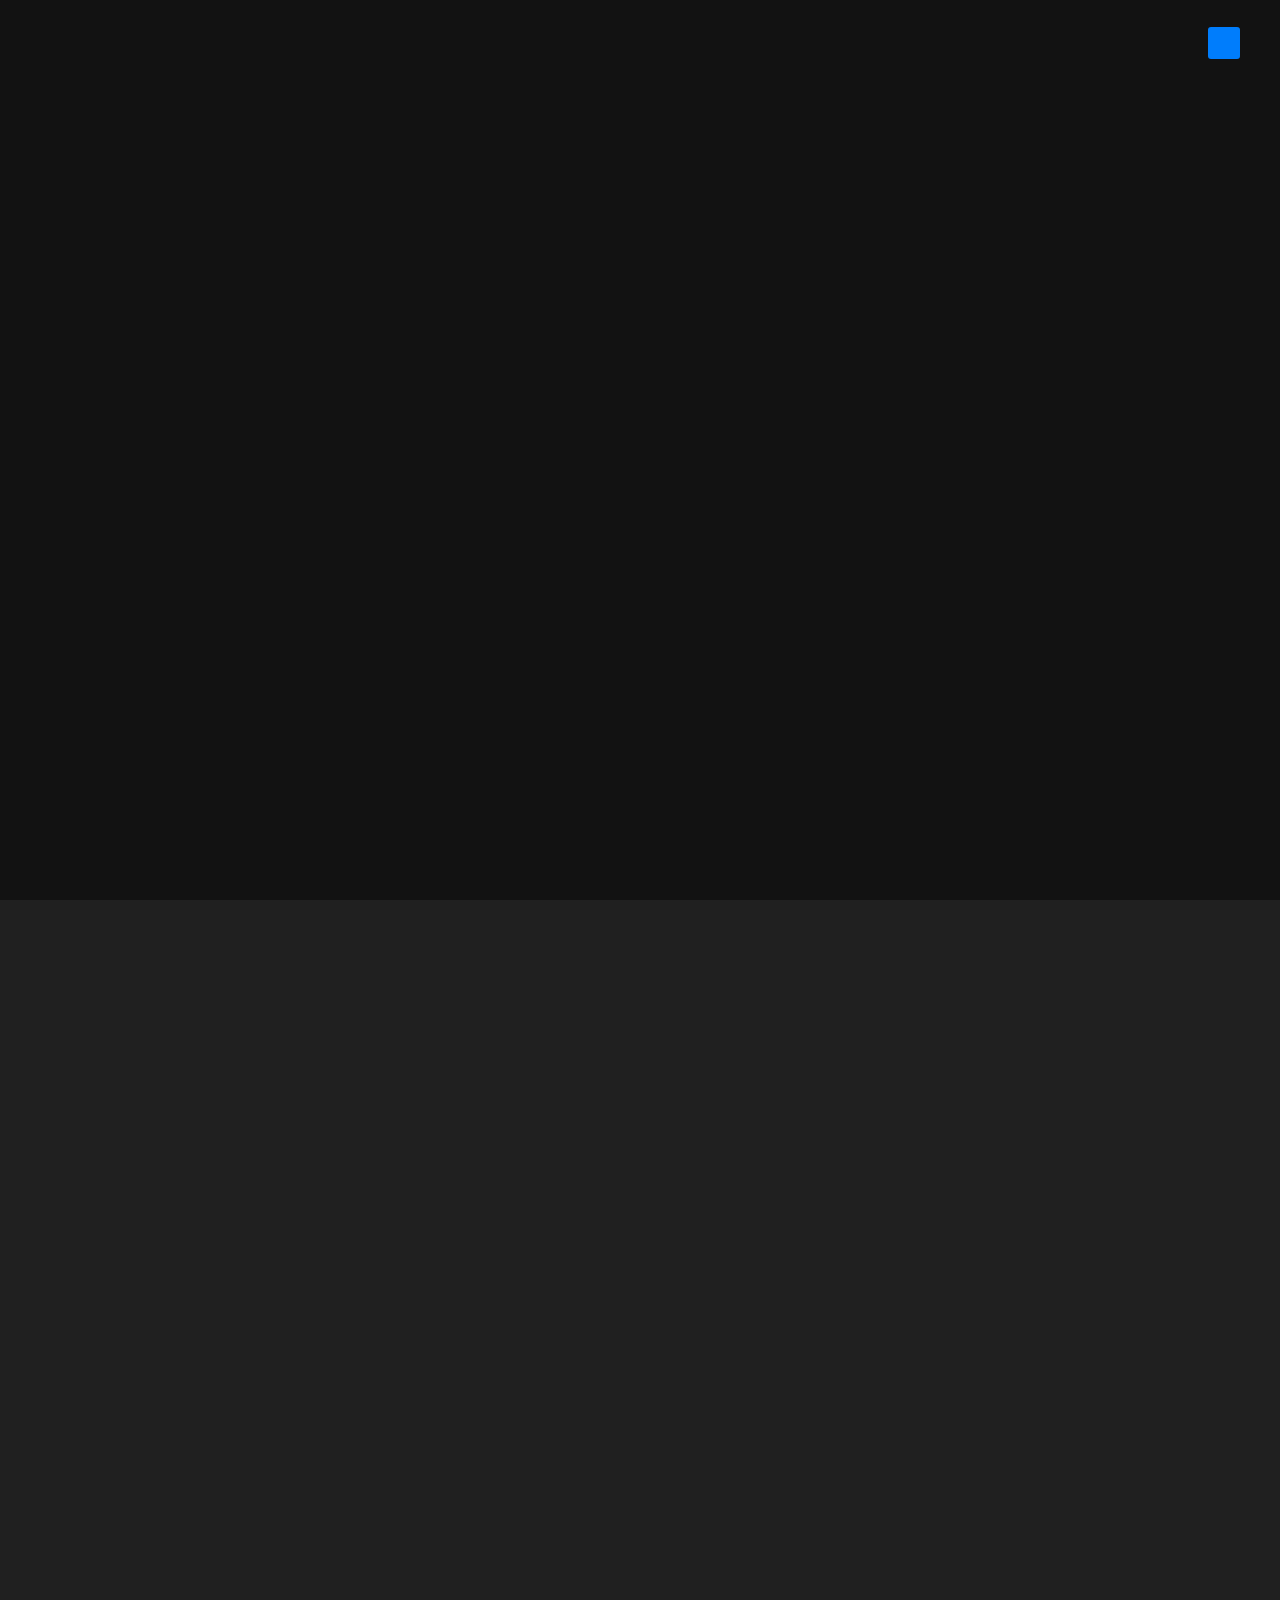
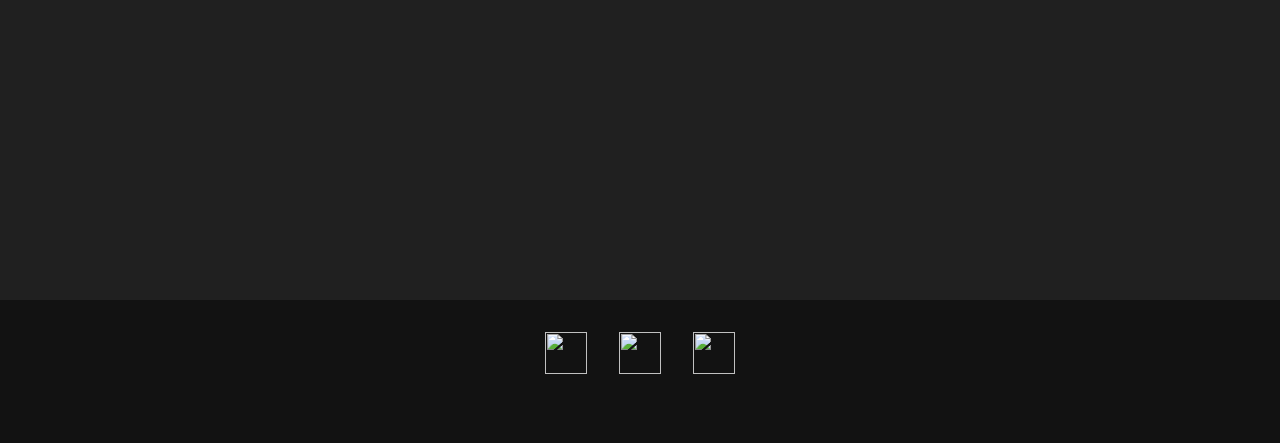
==== index.html @ c75cc2ed "Dynamically load games" ====
<!DOCTYPE html>
<html>

    <head>
    
        <title>Luvia Games</title>
        <meta charset="UTF-8">
        <meta name="version" content="0.0.0">
        <meta name="author" content="Luvia Games">
        <meta name="description" content="Luvia Games Website">
        <meta name="viewport" content="width=device-width, initial-scale=1, minimum-scale=1, maximum-scale=1, user-scalable=no">
        <meta http-equiv="Content-Security-Policy" content="default-src *; style-src 'self' 'unsafe-inline'; script-src 'self' 'unsafe-inline' 'unsafe-eval'">
    
        <link rel="icon" type="image/x-icon" href="assets/icons/favicon.png">
        <link rel="stylesheet" type="text/css" href="css/reset.css">
        <link rel="stylesheet" type="text/css" href="css/app.css">
        <link rel="stylesheet" type="text/css" href="css/home.css">
        <link rel="stylesheet" type="text/css" href="css/luviacloud.css">
        
    </head>

    <body>

        <div id="navigation-bar">
            <a href="index.html"></a><div id="luvia-games-logo"></div></a>
            <div id="navigation-bar-buttons">
                <button class="i18n button-navigation-bar" data-i18n="RKSSP"></button>
                <a href="support.html"><button class="i18n button-navigation-bar" data-i18n="VSQJV"></button></a>
                <button class="i18n button-navigation-bar" data-i18n="JVHRT"></button>
                <button id="button-luvia-cloud" class="i18n button-navigation-bar" data-i18n="KJOPG"></button>
            </div>
        </div>

        <section id="section-featured" class="section">
            <div class="section-wrapper">

            </div>
        </section>

        <section id="section-games" class="section">
            <div class="section-wrapper">
                <p class="i18n section-header" data-i18n="RKSSP"></p>
                <div id="games-list"></div>
            </div>
        </section>

        <section id="section-news" class="section">
            <div class="section-wrapper">
                <p class="i18n section-header" data-i18n="LVGFA"></p>
            </div>
        </section>

        <footer id="footer">
            <div>
                <a href="https://www.youtube.com/channel/UCTeyevW9uDxYocjUOfzTspQ" target="_blank"><img class="icon-footer" src="assets/icons/ic-youtube.png"></img></a>
                <a href="https://twitter.com/LuviaGames" target="_blank"><img class="icon-footer" src="assets/icons/ic-twitter.png"></img></a>
                <a href="https://www.instagram.com/LuviaGames/" target="_blank"><img class="icon-footer" src="assets/icons/ic-instagram.png"></img></a>
            </div>
            <div>
                <p class="i18n" data-i18n="JAUKO"></p>
                <a href="privacy-policy.html"><p class="i18n" data-i18n="OUOCG"></p></a>
            </div>
        </footer>

    </body>

    <!-- External Libraries -->
    <script src="lib/UIDG.js"></script>

    <!-- Global APP Object -->
    <script src="app/app.js"></script>

    <!-- i18n -->
    <script src="app/i18n/i18n.js"></script>

    <!-- Core Logic -->
    <script src="app/core/loader/loader.js"></script>
    <script src="app/core/ui/ui.js"></script>
    
    <!-- Init -->
    <script src="app/init/init.js"></script>

    <script>
        APP.CORE.LOADER.load("INDEX");
    </script>

</html>
---- css/app.css ----
/* VARIABLES */

:root{
	--navigation-bar-height: 86px;
	--navigation-bar-background: #121212;
	--section-background: #202020;
}

/* COMMON */

.section{
	display: flex;
	flex-direction: column;
	align-items: center;
	box-sizing: border-box;
	background: var(--section-background);
	width: 100%;
	min-height: 500px;	
	padding: 48px;
}

.section-wrapper{
	width: 100%;
	height: 100%;
	max-width: 900px;
}

.section-header{
	width: 100%;
	font-size: 36px;
	font-weight: 700;
}

/* NAVIGATION BAR */

#navigation-bar{
	display: flex;
	align-items: center;
	box-sizing: border-box;
	background: var(--navigation-bar-background);
	width: 100%;
	height: var(--navigation-bar-height);
	top: 0;
	left: 0;
	padding: 8px 32px;
}

#luvia-games-logo{
	background: url("../assets/branding/logo-white.png") no-repeat center;
	background-size: contain;
	width: 100px;
	height: 54px;
	cursor: pointer;
}

#navigation-bar-buttons{
	text-align: right;
	width: 100%;
}

.button-navigation-bar{
	box-sizing: border-box;
	font-weight: 700;
	margin: 0px 8px;
	color: rgba(255,255,255,0.30);
	transition: all 0.1s ease;
}

.button-navigation-bar:hover{
	color: #FFF;
}

#button-luvia-cloud{
	background: #007dfc;
	color: #FFF;
	border-radius: 3px;
}

#button-luvia-cloud:hover{
	filter: brightness(110%);
}

/* FOOTER */

#footer{
	display: flex;
	flex-direction: column;
	justify-content: center;
	align-items: center;
	background: #121212;
	box-sizing: border-box;
	width: 100%;
	padding: 16px;
}

#footer div{
	display: flex;
	flex-direction: row;
	margin: 16px 0px;
}

.icon-footer{
	width: 42px;
	height: 42px;
	margin: 0 16px;
}

#footer p{
	font-size: 14px;
	margin: 0 16px;
}
---- css/home.css ----
/* SECTION: FEATURED */

#section-featured{
	background: #121212;
	width: 100%;
	height: calc(100% - var(--navigation-bar-height));
}

/* SECTION: GAMES */

#section-games{

}

#games-list{
	display: flex;
	flex-direction: row;
	flex-wrap: wrap;
	justify-content: space-evenly;
	align-items: flex-start;
	margin-top: 32px;
}

.game-card{
	display: flex;
	flex-direction: column;
	width: 280px;
	margin: 8px;
	cursor: pointer;
}

.game-cover{
	width: 100%;
	height: 400px;
	border-radius: 3px;
}

.game-name{
	margin-top: 16px;
	font-weight: 700;
}

/* SECTION: NEWS */

#section-news{

}
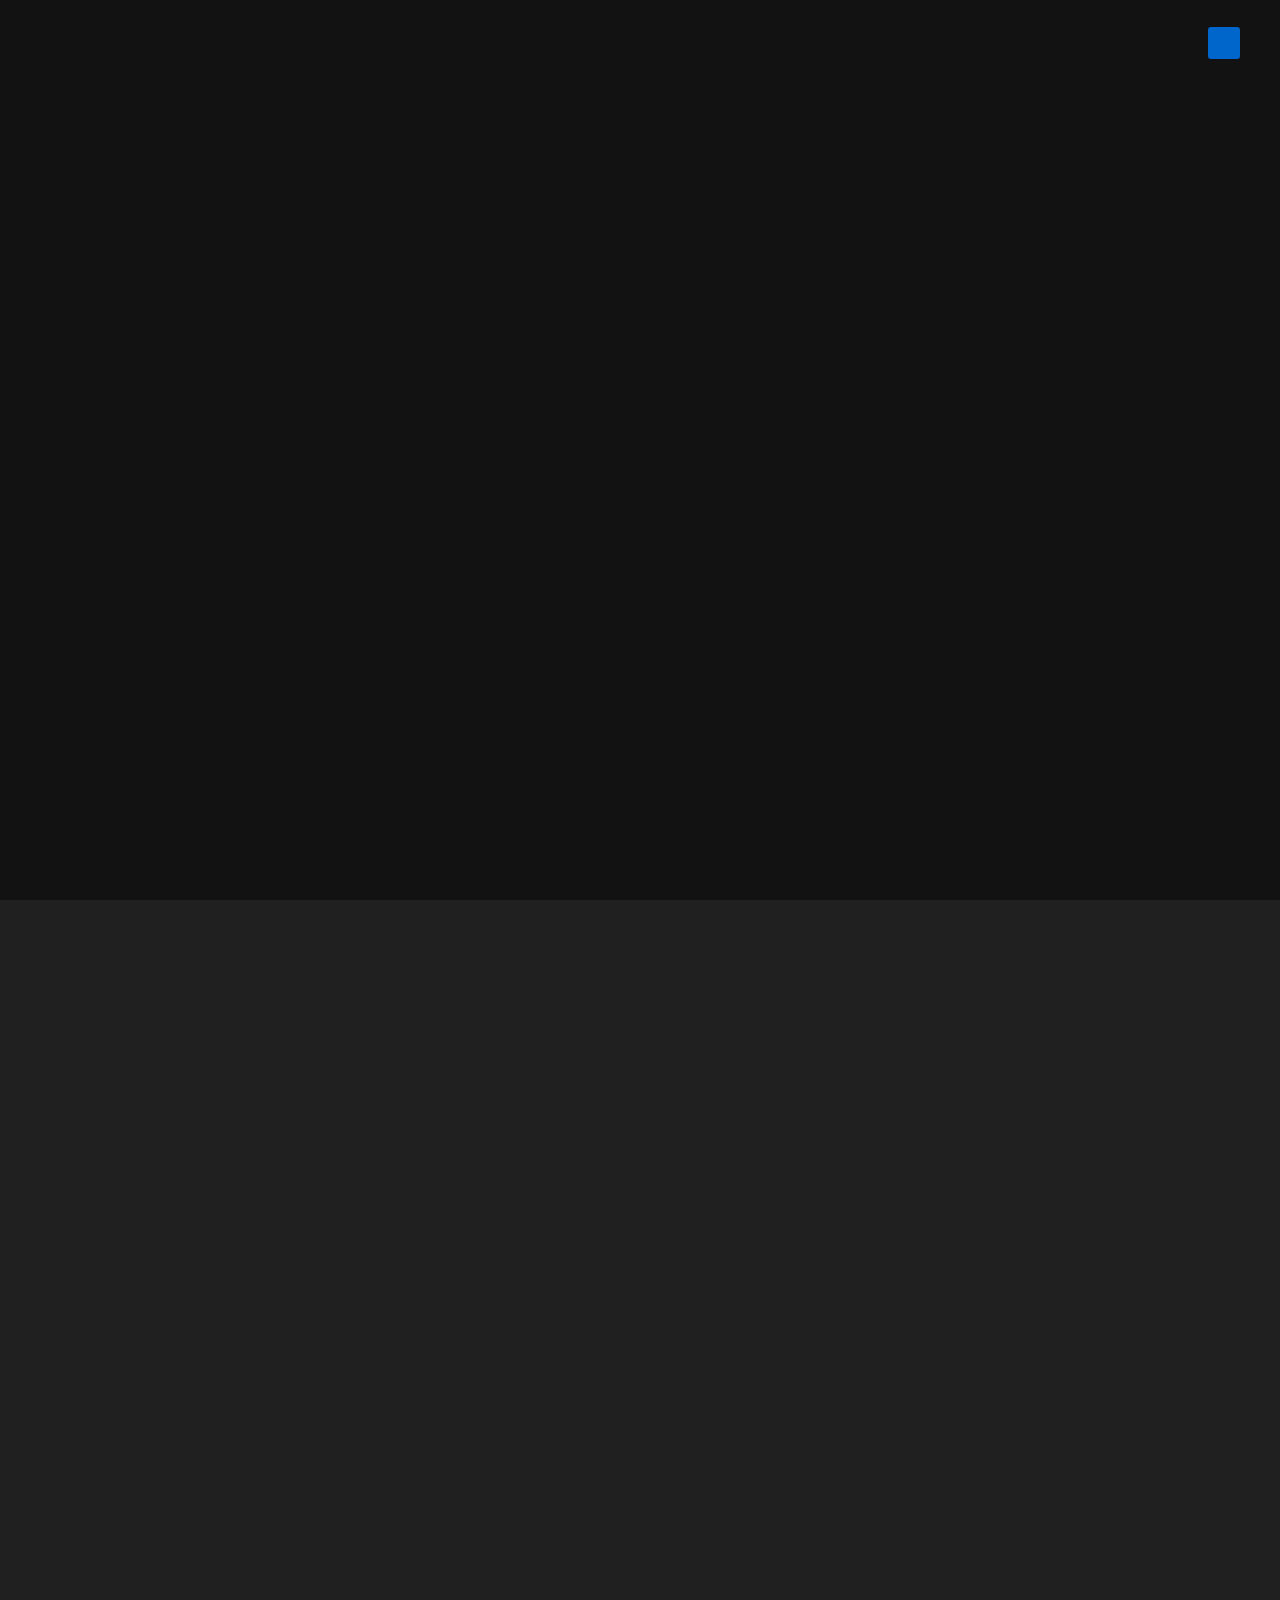
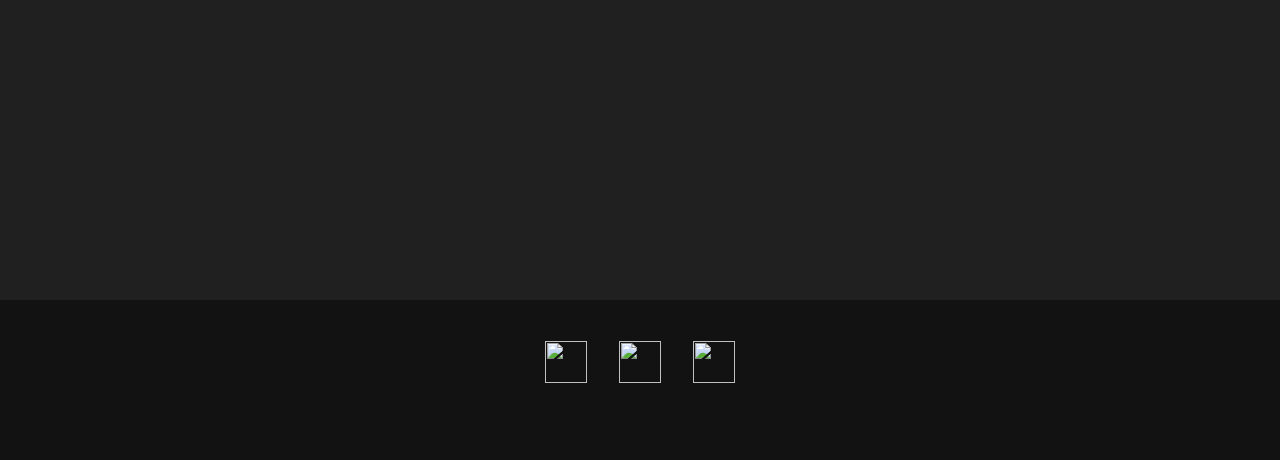
==== commit 03e4bb26: "Update how we store data" ====
--- a/index.html
+++ b/index.html
@@ -12,7 +12,6 @@
         <meta http-equiv="Content-Security-Policy" content="default-src *; style-src 'self' 'unsafe-inline'; script-src 'self' 'unsafe-inline' 'unsafe-eval'">
     
         <link rel="icon" type="image/x-icon" href="assets/icons/favicon.png">
-        <link rel="stylesheet" type="text/css" href="css/reset.css">
         <link rel="stylesheet" type="text/css" href="css/app.css">
         <link rel="stylesheet" type="text/css" href="css/home.css">
         <link rel="stylesheet" type="text/css" href="css/luviacloud.css">
@@ -21,21 +20,36 @@
 
     <body>
 
+        <!-- NAVIGATION BAR -->
+
         <div id="navigation-bar">
             <a href="index.html"></a><div id="luvia-games-logo"></div></a>
             <div id="navigation-bar-buttons">
-                <button class="i18n button-navigation-bar" data-i18n="RKSSP"></button>
-                <a href="support.html"><button class="i18n button-navigation-bar" data-i18n="VSQJV"></button></a>
+                <div id="dropdown-games" class="navigation-bar-menu">
+                    <button class="i18n button-navigation-bar" data-i18n="RKSSP"></button>
+                    <div id="games-navigation" class="no-display">
+                        <a href="korror.html"><button class="button-navigation-bar">Korror</button></a>
+                        <a href="falling-miner.html"><button class="button-navigation-bar">Falling Miner</button></a>
+                        <a href="pulse.html"><button class="button-navigation-bar">Pulse</button></a>
+                    </div>
+                </div>
+                <a href="support.html">
+                    <button class="i18n button-navigation-bar" data-i18n="VSQJV"></button>
+                </a>
                 <button class="i18n button-navigation-bar" data-i18n="JVHRT"></button>
                 <button id="button-luvia-cloud" class="i18n button-navigation-bar" data-i18n="KJOPG"></button>
             </div>
         </div>
+
+        <!-- SECTION FEATURED -->
 
         <section id="section-featured" class="section">
             <div class="section-wrapper">
 
             </div>
         </section>
+
+        <!-- SECTION GAMES -->
 
         <section id="section-games" class="section">
             <div class="section-wrapper">
@@ -44,17 +58,28 @@
             </div>
         </section>
 
+        <!-- SECTION NEWS -->
+
         <section id="section-news" class="section">
             <div class="section-wrapper">
                 <p class="i18n section-header" data-i18n="LVGFA"></p>
+                <div id="news-list"></div>
             </div>
         </section>
 
+        <!-- FOOTER -->
+
         <footer id="footer">
             <div>
-                <a href="https://www.youtube.com/channel/UCTeyevW9uDxYocjUOfzTspQ" target="_blank"><img class="icon-footer" src="assets/icons/ic-youtube.png"></img></a>
-                <a href="https://twitter.com/LuviaGames" target="_blank"><img class="icon-footer" src="assets/icons/ic-twitter.png"></img></a>
-                <a href="https://www.instagram.com/LuviaGames/" target="_blank"><img class="icon-footer" src="assets/icons/ic-instagram.png"></img></a>
+                <a href="https://www.youtube.com/channel/UCTeyevW9uDxYocjUOfzTspQ" target="_blank">
+                    <img class="icon-footer" src="assets/icons/ic-youtube.png"></img>
+                </a>
+                <a href="https://twitter.com/LuviaGames" target="_blank">
+                    <img class="icon-footer" src="assets/icons/ic-twitter.png"></img>
+                </a>
+                <a href="https://www.instagram.com/LuviaGames/" target="_blank">
+                    <img class="icon-footer" src="assets/icons/ic-instagram.png"></img>
+                </a>
             </div>
             <div>
                 <p class="i18n" data-i18n="JAUKO"></p>
@@ -80,8 +105,6 @@
     <!-- Init -->
     <script src="app/init/init.js"></script>
 
-    <script>
-        APP.CORE.LOADER.load("INDEX");
-    </script>
+    <script>APP.CORE.LOADER.load("INDEX")</script>
 
 </html>--- a/css/app.css
+++ b/css/app.css
@@ -1,3 +1,104 @@
+/* FONTS */
+
+@font-face{
+  font-family: "Metropolis";
+  font-weight: 300;
+  src: url('fonts/Metropolis-Light.woff2') format('woff2');
+}
+
+@font-face{
+  font-family: "Metropolis";
+  font-weight: 400;
+  src: url('fonts/Metropolis-Regular.woff2') format('woff2');
+}
+
+@font-face{
+  font-family: "Metropolis";
+  font-weight: 500;
+  src: url('fonts/Metropolis-Medium.woff2') format('woff2');
+}
+
+@font-face{
+  font-family: "Metropolis";
+  font-weight: 600;
+  src: url('fonts/Metropolis-SemiBold.woff2') format('woff2');
+}
+
+@font-face{
+  font-family: "Metropolis";
+  font-weight: 700;
+  src: url('fonts/Metropolis-Bold.woff2') format('woff2');
+}
+
+/* RESET */
+
+html{
+  background: #19191C;  
+  height: 100%;
+	width: 100%;
+}
+
+html, body, div, span, p, img, u, li{
+	margin: 0;
+	padding: 0;
+	border: 0;
+	font: inherit;
+	vertical-align: baseline;
+}
+
+a{
+  text-decoration: none;
+  color: inherit;
+}
+
+body{
+  visibility: visible;
+  position: relative;
+  background: #19191C;
+  color: #FAFAFA;  
+	width: 100%;
+	height: 100%;
+	line-height: 1.25;
+	font-family: Metropolis, arial, sans-serif;
+  font-weight: 400;
+  top: 0;
+  left: 0;
+  -webkit-tap-highlight-color: rgba(0,0,0,0);
+  -webkit-touch-callout: none;
+  -webkit-text-size-adjust: none;
+  -webkit-user-select: none;
+}
+
+input{
+  display: block;
+  border: none;
+  background: transparent;
+	outline: none;
+  font-family: "Signika";
+}
+
+img{
+  pointer-events: none;
+}
+
+button{
+  border: none;
+ 	background: none;
+  color: inherit;
+  font-family: inherit;
+  font-size: 14px;
+  padding: 16px;
+  cursor: pointer;
+}
+
+.hide{
+  visibility: hidden;
+}
+
+.no-display{
+  display: none;
+}
+
 /* VARIABLES */
 
 :root{
@@ -6,7 +107,7 @@
 	--section-background: #202020;
 }
 
-/* COMMON */
+/* SECTIONS */
 
 .section{
 	display: flex;
@@ -28,7 +129,7 @@
 .section-header{
 	width: 100%;
 	font-size: 36px;
-	font-weight: 700;
+	font-weight: 600;
 }
 
 /* NAVIGATION BAR */
@@ -54,15 +155,24 @@
 }
 
 #navigation-bar-buttons{
-	text-align: right;
-	width: 100%;
+	display: flex;
+	justify-content: flex-end;
+	width: 100%;
+}
+
+.navigation-bar-menu{
+	position: relative;
+	display: flex;
+	flex-direction: column;
+	justify-content: flex-end;
+	width: 100px;
 }
 
 .button-navigation-bar{
 	box-sizing: border-box;
-	font-weight: 700;
+	font-weight: 500;
 	margin: 0px 8px;
-	color: rgba(255,255,255,0.30);
+	color: rgba(255,255,255,0.40);
 	transition: all 0.1s ease;
 }
 
@@ -71,7 +181,7 @@
 }
 
 #button-luvia-cloud{
-	background: #007dfc;
+	background: #0066cc;
 	color: #FFF;
 	border-radius: 3px;
 }
@@ -90,6 +200,7 @@
 	background: #121212;
 	box-sizing: border-box;
 	width: 100%;
+	height: 160px;
 	padding: 16px;
 }
 
--- a/css/home.css
+++ b/css/home.css
@@ -1,3 +1,19 @@
+/* NAVIGATION */
+
+#games-navigation{
+	position: absolute;
+	flex-direction: column;
+	background: var(--navigation-bar-background);
+	left: 0;
+	top: 100%;
+	text-align: center;
+	box-sizing: border-box;
+}
+
+#dropdown-games:hover #games-navigation{
+	display: flex;
+}
+
 /* SECTION: FEATURED */
 
 #section-featured{
@@ -44,4 +60,37 @@
 
 #section-news{
 
+}
+
+#news-list{
+	display: flex;
+	flex-direction: column;
+	box-sizing: border-box;
+	width: 100%;
+	padding: 32px 0px;
+}
+
+.news-card{
+	display: flex;
+	flex-direction: column;
+	box-sizing: border-box;
+	width: 100%;
+	margin-bottom: 16px;
+	padding: 32px 0px;
+	border-bottom: 1px solid rgba(255,255,255,0.12);
+}
+
+.new-date{
+	font-size: 13px;
+	font-weight: 300;
+	margin-bottom: 8px;
+}
+
+.new-header{
+	font-weight: 600;
+	margin-bottom: 8px;
+}
+
+.new-brief{
+	margin-bottom: 8px;
 }